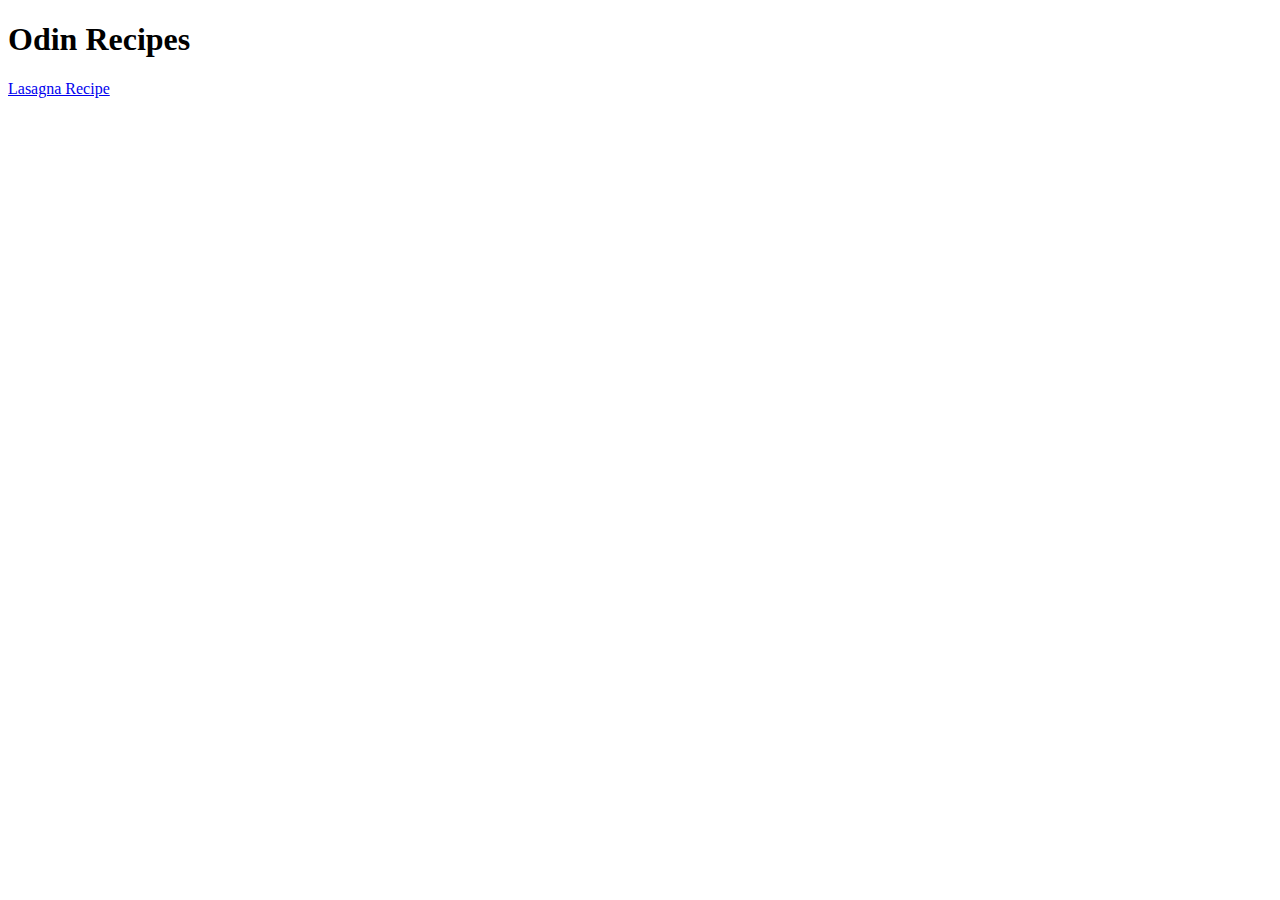
==== index.html @ e2dbf5dc "Added pages and folders with content recipes" ====
<!DOCTYPE html>
<html lang="en">
<head>
    <meta charset="UTF-8">
    <meta http-equiv="X-UA-Compatible" content="IE=edge">
    <meta name="viewport" content="width=device-width, initial-scale=1.0">
    <title>Document</title>
</head>
<body>
    <h1>Odin Recipes</h1>
    <a href="recipes/lasagna.html">Lasagna Recipe</a>
</body>
</html>
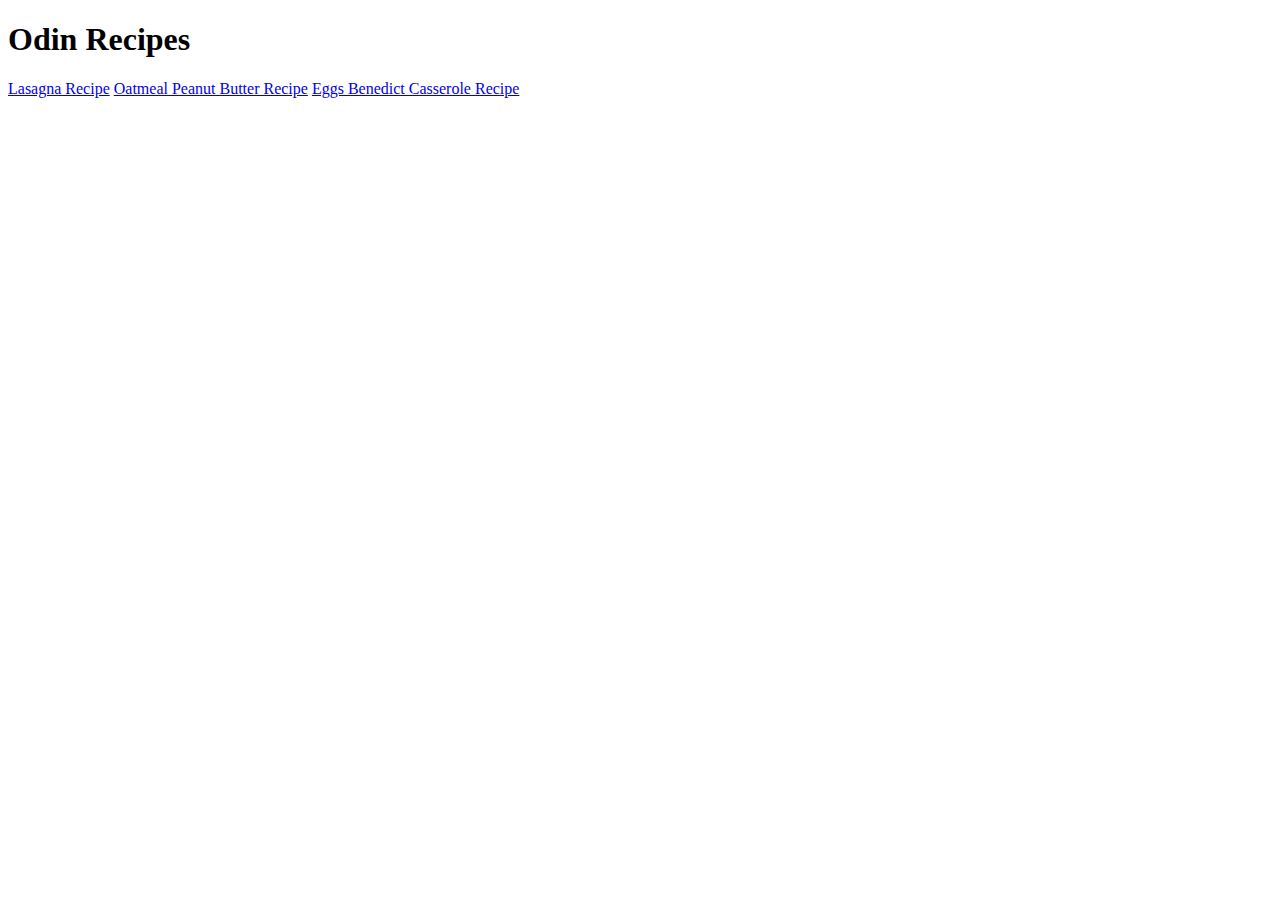
==== commit 02485766: "Included redirect for 2 more recipes" ====
--- a/index.html
+++ b/index.html
@@ -9,5 +9,7 @@
 <body>
     <h1>Odin Recipes</h1>
     <a href="recipes/lasagna.html">Lasagna Recipe</a>
+    <a href="recipes/oatmeal_peanut_butter_bars.html">Oatmeal Peanut Butter Recipe</a>
+    <a href="recipes/eggs_benedict_casserole.html">Eggs Benedict Casserole Recipe</a>
 </body>
 </html>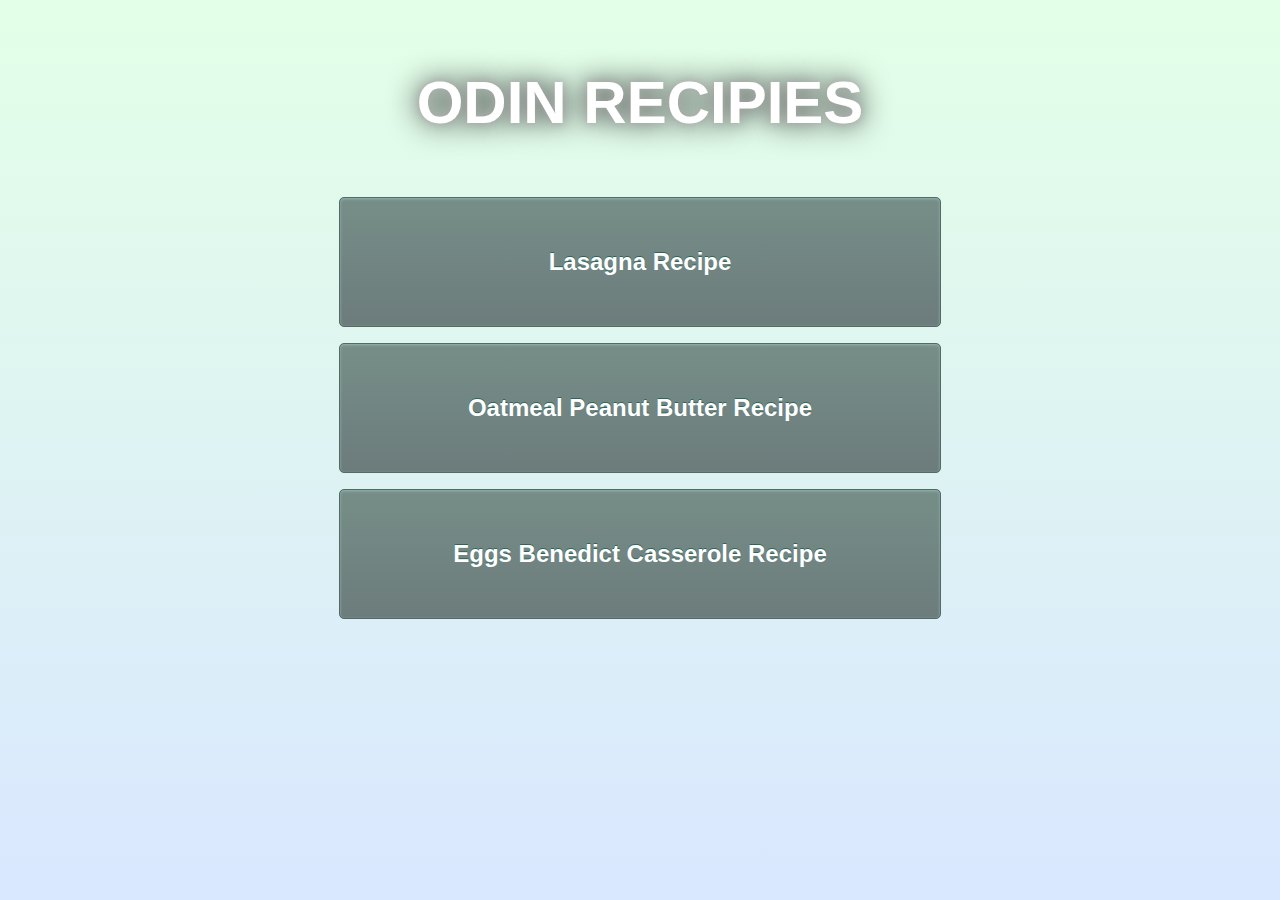
==== commit 55cf5feb: "Updated structure of page" ====
--- a/index.html
+++ b/index.html
@@ -1,15 +1,32 @@
 <!DOCTYPE html>
 <html lang="en">
+
 <head>
     <meta charset="UTF-8">
     <meta http-equiv="X-UA-Compatible" content="IE=edge">
     <meta name="viewport" content="width=device-width, initial-scale=1.0">
+    <link rel="stylesheet" href="styles.css">
     <title>Document</title>
 </head>
+
 <body>
-    <h1>Odin Recipes</h1>
-    <a href="recipes/lasagna.html">Lasagna Recipe</a>
-    <a href="recipes/oatmeal_peanut_butter_bars.html">Oatmeal Peanut Butter Recipe</a>
-    <a href="recipes/eggs_benedict_casserole.html">Eggs Benedict Casserole Recipe</a>
+    <div class="body">
+        <div class="header">
+            ODIN RECIPIES
+        </div>
+        <div class="container">
+            <div class="recipes">
+                <div onclick="location.href='recipes/lasagna.html';" class="myButton" >
+                    <a href="recipes/lasagna.html">Lasagna Recipe</a>
+                </div>
+                <div onclick="location.href='recipes/oatmeal_peanut_butter_bars.html';" class="myButton">
+                    <a href="recipes/oatmeal_peanut_butter_bars.html">Oatmeal Peanut Butter Recipe</a>
+                </div>
+                <div onclick="location.href='recipes/eggs_benedict_casserole.html';"class="myButton">
+                    <a href="recipes/eggs_benedict_casserole.html">Eggs Benedict Casserole Recipe</a>
+                </div>
+            </div>
+        </div>
+    </div>
 </body>
 </html>--- a/styles.css
+++ b/styles.css
@@ -0,0 +1,159 @@
+body, html {
+    background: linear-gradient(180deg, #e3ffe7 0%, #d9e7ff 100%);
+
+    background-attachment: fixed;
+  }
+
+.body {
+    display: flex;
+    flex-direction: column;  
+}
+
+.bodyRecipe {
+    flex: 1;
+    display: flex;
+}
+
+
+.header {
+    padding: 60px;
+    font-size: 60px;
+    font-weight: 900;
+    font-family: 'Franklin Gothic Medium', 'Arial Narrow', Arial, sans-serif;
+    text-align: center;
+    color: white;
+    text-shadow: 0 0 10px #a7a7a7, 0px 0px 30px #000000;
+}
+
+.headerRecipe {
+    display: flex;
+    padding: 60px;
+    font-size: 60px;
+    font-weight: 900;
+    font-family: 'Franklin Gothic Medium', 'Arial Narrow', Arial, sans-serif;
+    text-align: center;
+    background: linear-gradient(-90deg, #e3ffe7 0%, #d9e7ff 20%);
+    color: white;
+    text-shadow: 0 0 10px #a7a7a7, 0px 0px 30px #000000;
+}
+
+.sidebar {
+    width: 300px;
+    background: linear-gradient(180deg, #e3ffe7 0%, #d9e7ff 20%);
+    flex-shrink: 0;
+    padding: 16px;
+  }
+
+  .card {
+    
+    border-radius: 20px;
+background: #e0e0e0;
+    box-shadow: 2px 4px 16px rgba(0,0,0,.06);
+    padding: 16px;
+    margin: 16px;
+    width: 300px;
+    
+  }
+
+  .footer {
+    height: 72px;
+    background: #eee;
+    color: rgb(0, 0, 0);
+    display: flex;
+    margin-top: 50px;
+    align-items: center;
+    justify-content: center;
+  }
+p, li, ul {
+    font-size: 17px;
+}
+a {
+    color: white;
+    text-decoration: none;
+    font-size: 24px;
+}
+
+.container {
+    display: flex;
+    justify-content: center;
+    max-width: 100%;
+    flex-wrap: wrap;
+   
+}
+
+.container-text {
+    background:linear-gradient(to bottom, #768d87 5%, #6c7c7c 100%);
+	background-color:#768d87;
+	border-radius:5px;
+	padding: 20px;
+    text-align: left;
+    color: white;
+
+   
+   max-width: 80%;
+}
+
+img {
+    display:flex;
+    border-radius:5px;
+    width: 100%;
+    max-height: auto;
+}
+
+
+.containerImage {
+    background:linear-gradient(to bottom, #768d87 5%, #6c7c7c 100%);
+	background-color:#768d87;
+	border-radius:25px;
+	padding: 20px;
+
+}
+
+
+.recipes {
+    display: flex;
+    flex-direction: column;
+    align-items: center;
+    flex: 0;
+    gap: 16px;
+    width: 100%;
+
+}
+
+.recipesCard {
+    padding: 32px;
+    display: flex;
+    flex-wrap: wrap;
+ 
+
+}
+
+/* button styles */
+.myButton {
+	box-shadow:inset 0px 1px 3px 0px #91b8b3;
+	background:linear-gradient(to bottom, #768d87 5%, #6c7c7c 100%);
+	background-color:#768d87;
+	border-radius:5px;
+	border:1px solid #566963;
+	display: flex;
+	cursor:pointer;
+	color:#ffffff;
+	font-family:Arial;
+	font-size:15px;
+	font-weight:bold;
+    width: 500px;
+	padding: 50px;
+	text-decoration:none;
+	text-shadow:0px -1px 0px #2b665e;
+    justify-content: center;
+
+}
+.myButton:hover {
+	background:linear-gradient(to bottom, #6c7c7c 5%, #768d87 100%);
+	background-color:#6c7c7c;
+}
+.myButton:active {
+	position:relative;
+	top:1px;
+}
+
